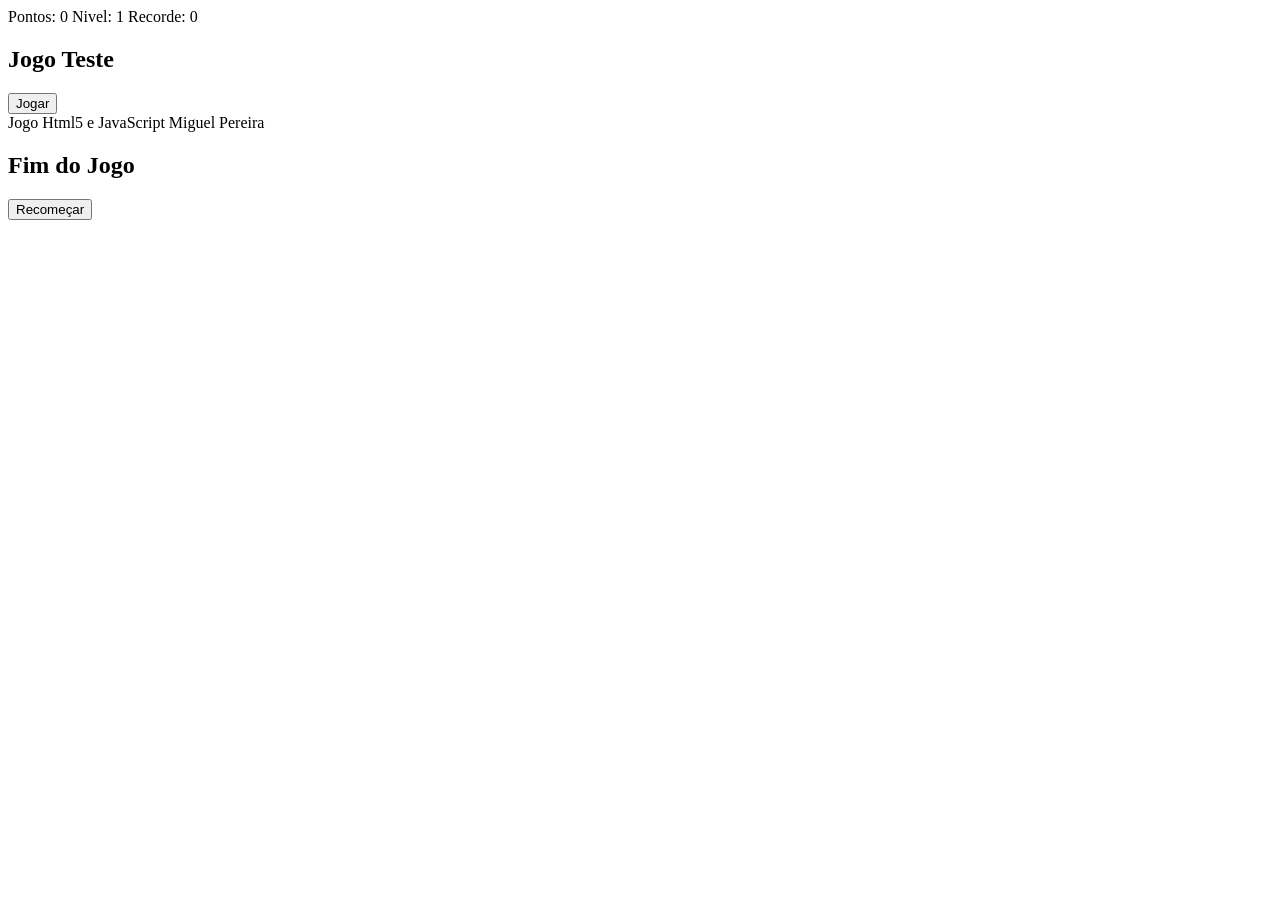
==== index.html @ 8a3f0492 "Add files via upload" ====
<!DOCTYPE html>
<html lang="en">
<head>
    <!-- Define a codificação de caracteres para suportar acentos e símbolos -->
    <meta charset="UTF-8">

    <!-- Garante que o layout funciona bem em dispositivos móveis -->
    <meta name="viewport" content="width=device-width, initial-scale=1.0">

    <!-- Liga o ficheiro de estilos CSS -->
    <link rel="stylesheet" href="src/style.css">

    <!-- Título da página (aparece no separador do navegador) -->
    <title>Jogo Teste</title>
</head>
<body>

    <!-- Interface de pontuação visível durante o jogo -->
    <section class="score-ui">
        <div>
            <!-- Mostra os pontos atuais -->
            <span class="score">
                Pontos: <span>0</span>
            </span>

            <!-- Mostra o nível atual -->
            <span class="level">
                Nivel: <span>1</span>
            </span>

            <!-- Mostra Recorde -->
            <span class="high">
                Recorde: <span>0</span>
            </span>
        </div>
    </section>

    <!-- Ecrã inicial do jogo -->
    <section class="start-screen screen">
        <div>
            <!-- Título do jogo -->
            <h1>Jogo Teste</h1>

            <!-- Botão para iniciar o jogo -->
            <button class="button-play">Jogar</button>
        </div>

        <!-- Créditos / descrição -->
        <span>Jogo Html5 e JavaScript Miguel Pereira</span>
    </section>

    <!-- Ecrã de fim de jogo -->
    <section class="game-over screen">
        <div>
            <!-- Mensagem de fim -->
            <h1>Fim do Jogo</h1>

            <!-- Botão para reiniciar o jogo -->
            <button class="button-restart">Recomeçar</button>
        </div>
    </section>

    <!-- Canvas onde o jogo é desenhado (gráficos, animações, etc.) -->
    <canvas></canvas>

    <!-- Importa o ficheiro principal JavaScript como módulo -->
    <script type="module" src="src/index.js"></script>

</body>
</html>
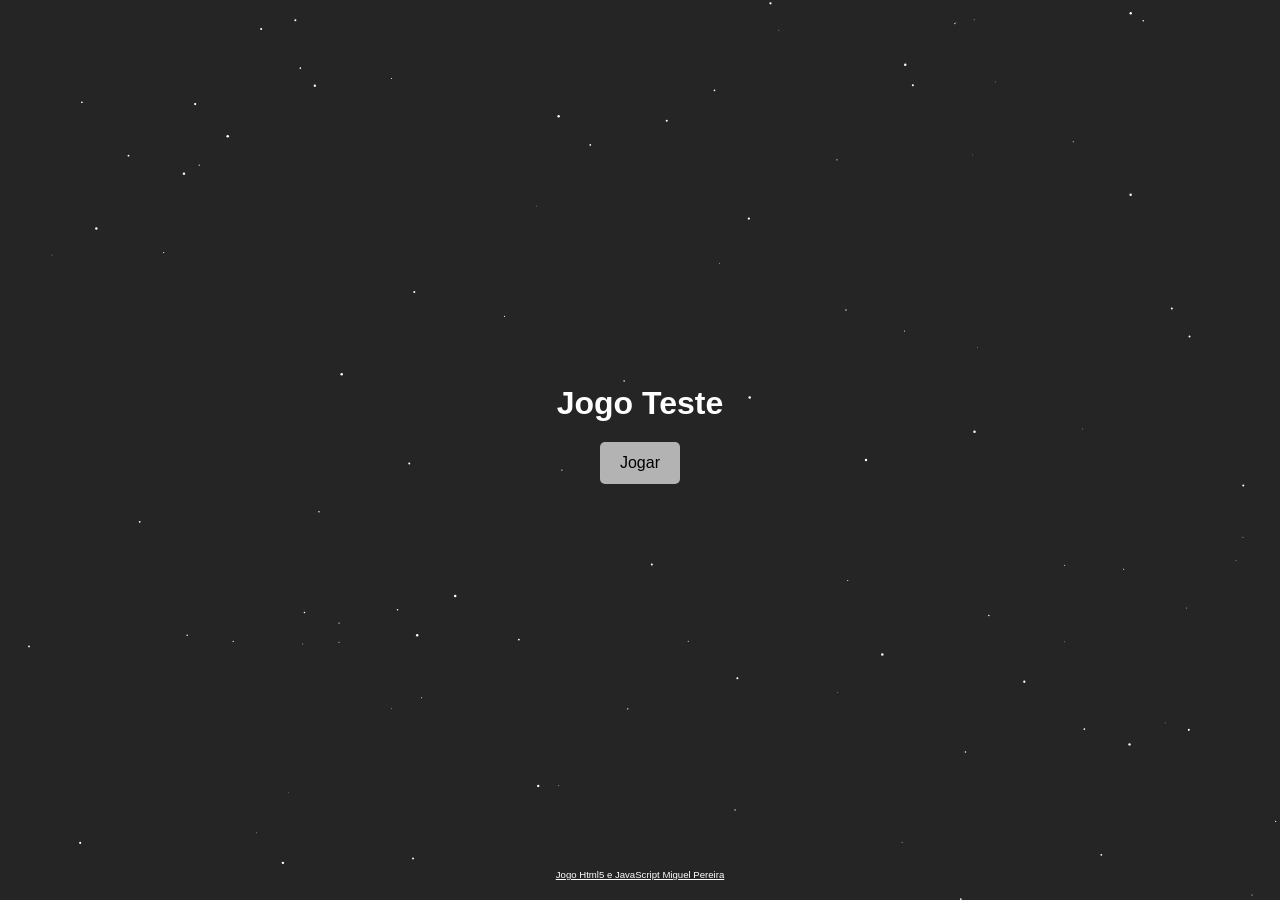
==== commit db9c93db: "Update index.html" ====
--- a/index.html
+++ b/index.html
@@ -8,7 +8,7 @@
     <meta name="viewport" content="width=device-width, initial-scale=1.0">
 
     <!-- Liga o ficheiro de estilos CSS -->
-    <link rel="stylesheet" href="src/style.css">
+    <link rel="stylesheet" href="style.css">
 
     <!-- Título da página (aparece no separador do navegador) -->
     <title>Jogo Teste</title>
@@ -64,7 +64,7 @@
     <canvas></canvas>
 
     <!-- Importa o ficheiro principal JavaScript como módulo -->
-    <script type="module" src="src/index.js"></script>
+    <script type="module" src="index.js"></script>
 
 </body>
-</html>+</html>
--- a/style.css
+++ b/style.css
@@ -0,0 +1,106 @@
+/* Importa a fonte estilo retro/arcade */
+@import url("https://fonts.googleapis.com/css2?family=Press+Start+2P&display=swap");
+
+/* Reset global para remover margens/paddings padrão */
+* {
+    margin: 0; /* Remove margens */
+    padding: 0; /* Remove espaçamentos internos */
+    box-sizing: border-box; /* Inclui padding/border no tamanho */
+    font-family: "Press Start 2P", sans-serif; /* Fonte global */
+}
+
+/* Cor de fundo do canvas (área do jogo) */
+canvas {
+    background-color: #252525;
+}
+
+/* Estilo base dos ecrãs (start / game over) */
+.screen {
+    width: 100%; /* Ocupa largura total */
+    height: 100dvh; /* Altura total do viewport */
+    color: rgb(255, 255, 255); /* Texto branco */
+
+    display: flex; /* Flexbox para alinhamento */
+    align-items: center; /* Centra verticalmente */
+    justify-content: center; /* Centra horizontalmente */
+    flex-direction: column; /* Elementos em coluna */
+
+    position: absolute; /* Sobrepõe o canvas */
+    inset: 0; /* Ocupa todo o ecrã */
+}
+
+/* Título dos ecrãs */
+.screen h1 {
+    font-size: 2rem;
+}
+
+/* Texto pequeno inferior (créditos) */
+.screen span {
+    font-size: 0.6rem;
+    color: #ffffff;
+    margin-top: auto; /* Empurra para baixo */
+    margin-bottom: 20px;
+    text-decoration: underline;
+}
+
+/* Ajuste do conteúdo do start-screen */
+.start-screen > div {
+    margin-top: auto;
+}
+
+/* Estilo dos botões */
+.button-play,
+.button-restart {
+    border: none; /* Remove borda */
+    padding: 12px 20px; /* Espaçamento interno */
+    border-radius: 5px; /* Cantos arredondados */
+    background-color: #b3b3b3;
+
+    display: block;
+    margin: 20px auto 0;
+    font-size: 1rem;
+    cursor: pointer; /* Cursor de clique */
+}
+
+/* Cor ao passar o rato */
+.button-play:hover,
+.button-restart:hover {
+    background-color: #ffffff;
+}
+
+/* Game over começa invisível */
+.game-over {
+    scale: 0; /* Escala inicial */
+    animation: zoom 2s ease-in-out forwards; /* Animação */
+}
+
+/* UI da pontuação */
+.score-ui {
+    position: fixed; /* Fixa no topo */
+    top: 0;
+    left: 0;
+
+    color: #ffffff;
+    width: 100%;
+    text-align: center;
+    padding: 40px;
+
+    text-transform: uppercase;
+    font-size: 1rem;
+
+    display: none; /* Só aparece durante o jogo */
+}
+
+/* Layout interno da UI */
+.score-ui > div {
+    display: flex;
+    justify-content: space-between;
+    max-width: 600px;
+    margin: 0 auto;
+}
+
+/* Animação de zoom */
+@keyframes zoom {
+    from { scale: 0; } /* Invisível */
+    to { scale: 1; }   /* Tamanho normal */
+}
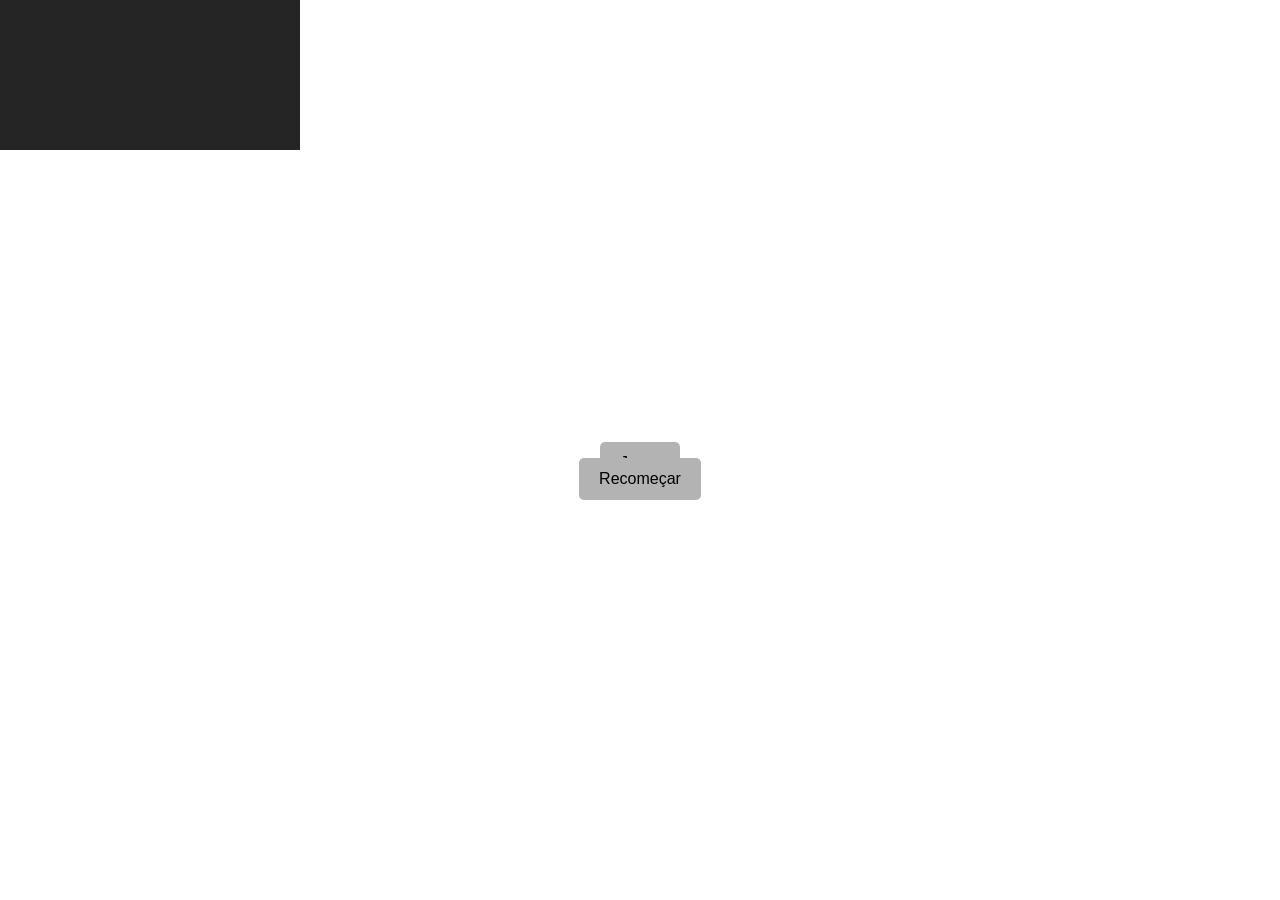
==== commit 39a3a749: "Fix script tag syntax for JavaScript module" ====
--- a/index.html
+++ b/index.html
@@ -64,7 +64,7 @@
     <canvas></canvas>
 
     <!-- Importa o ficheiro principal JavaScript como módulo -->
-    <script type="module" src="index.js"></script>
+    <script type="module" "index.js"></script>
 
 </body>
 </html>
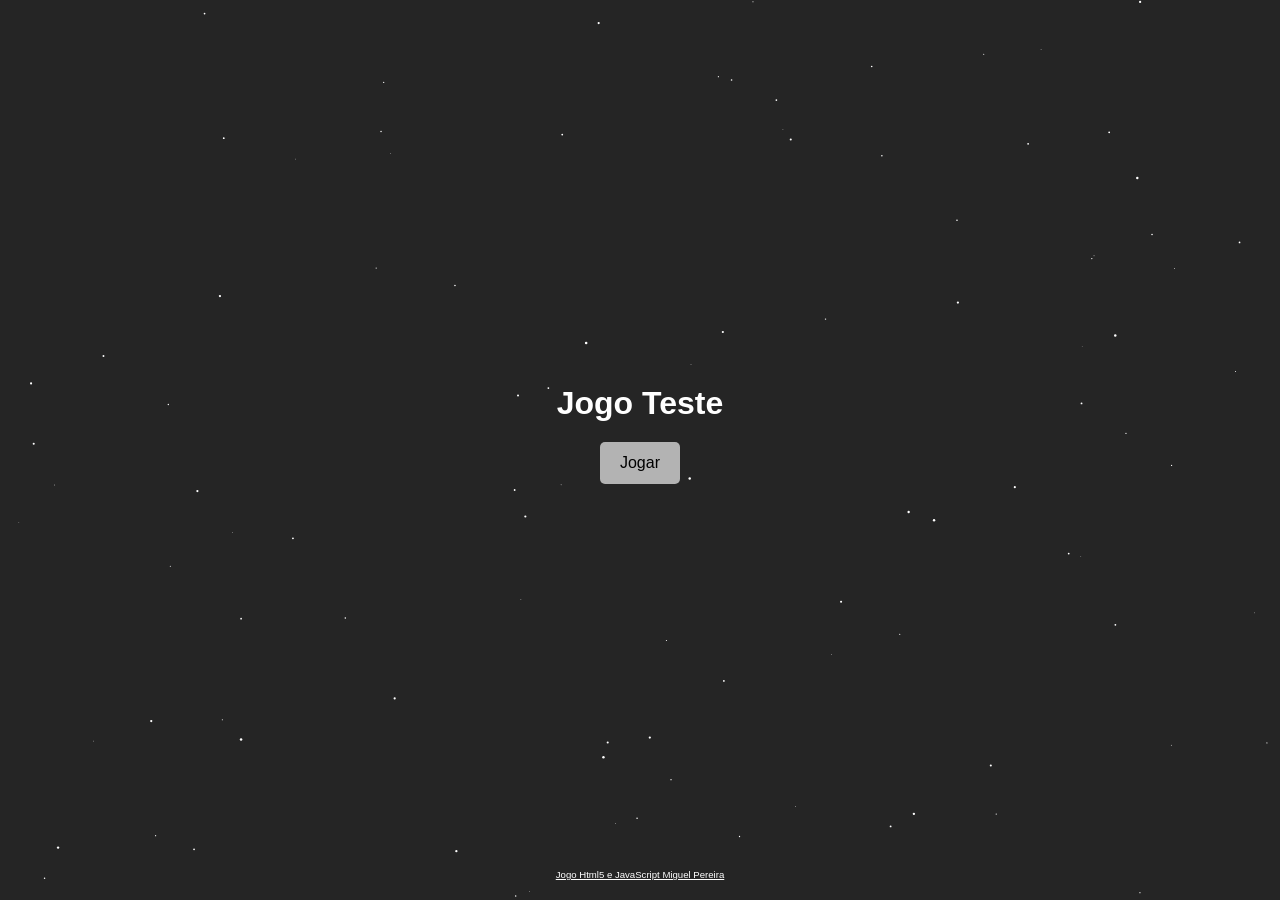
==== commit 442a92b4: "Fix script tag to correctly reference index.js" ====
--- a/index.html
+++ b/index.html
@@ -64,7 +64,7 @@
     <canvas></canvas>
 
     <!-- Importa o ficheiro principal JavaScript como módulo -->
-    <script type="module" "index.js"></script>
+    <script type="module" src="index.js"></script>
 
 </body>
 </html>
